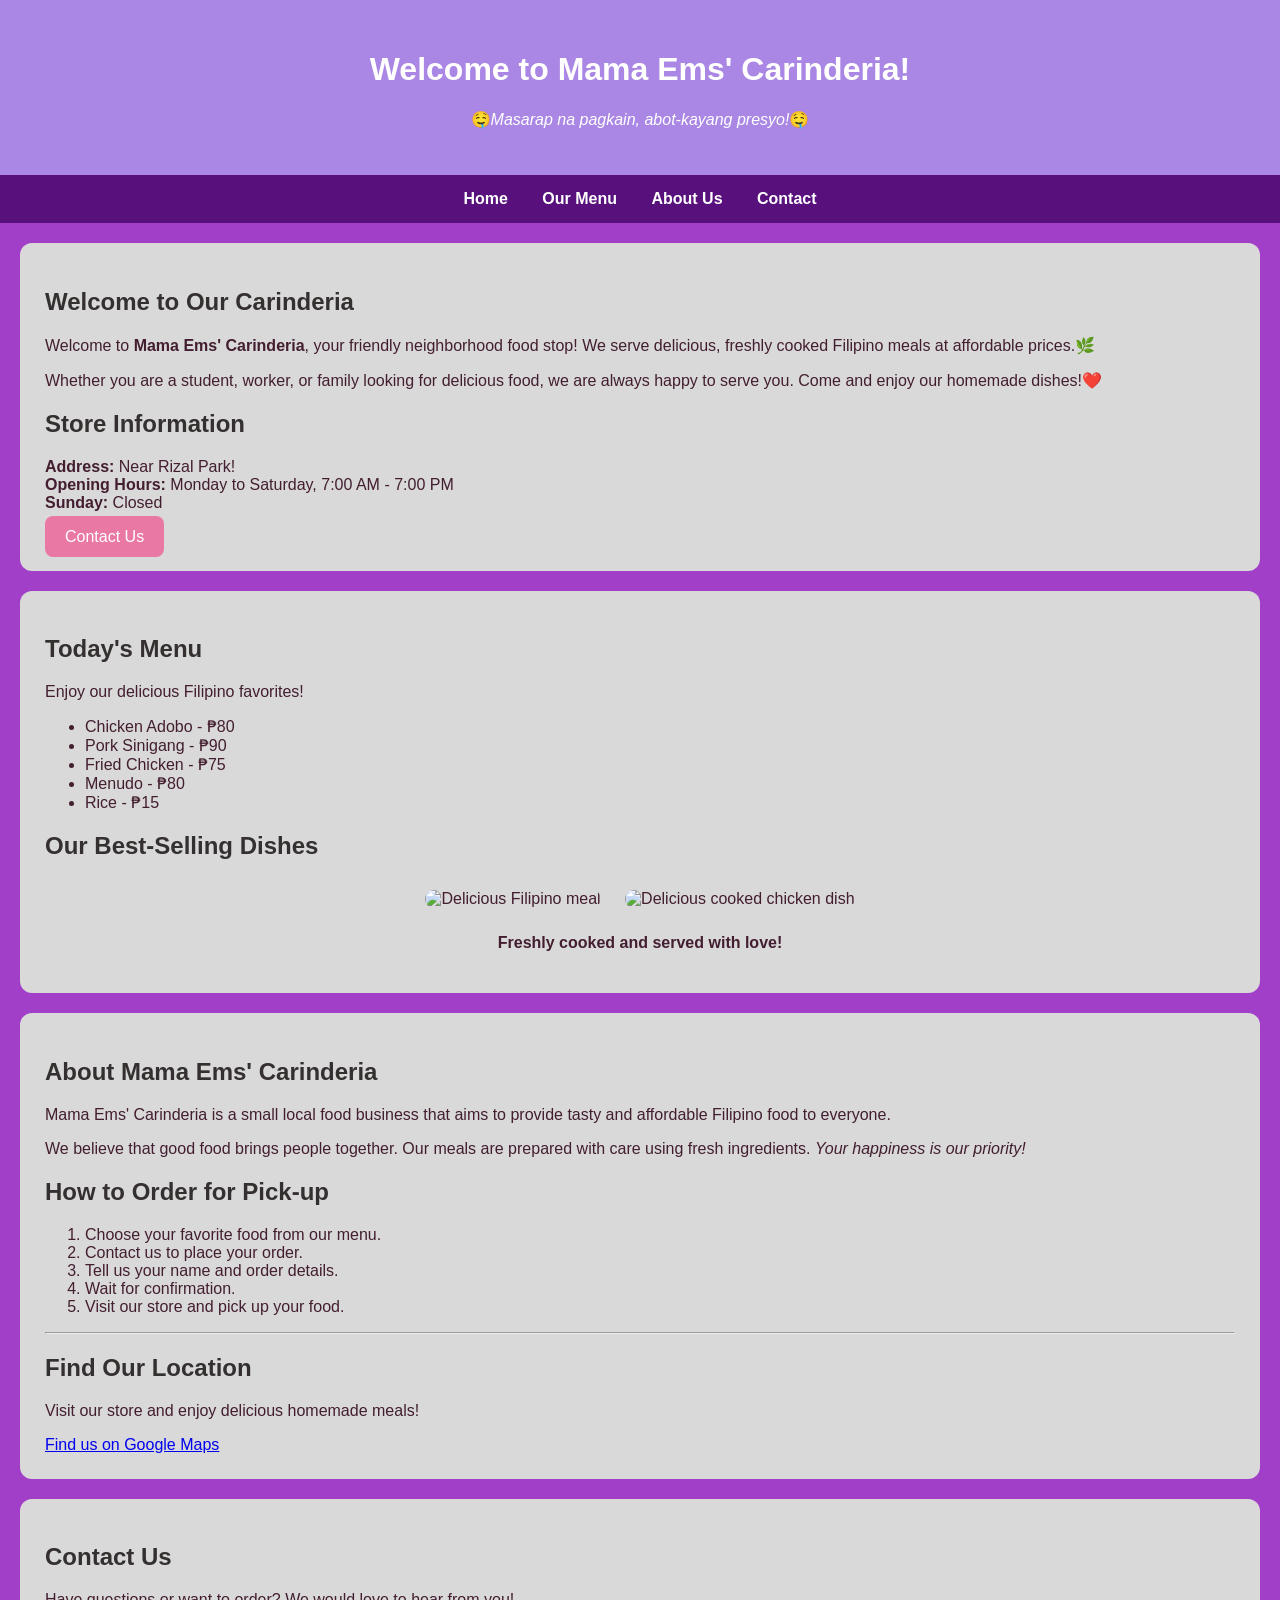
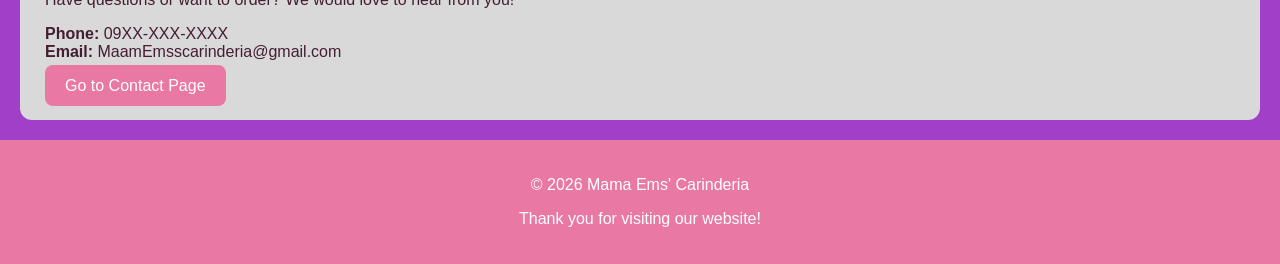
==== index.html @ 5938a719 "Rename Index.html to index.html" ====
<!DOCTYPE html>
<html>
<head>
    <title>Mama-ems-Carinderia</title>
    <meta charset="UTF-8">
    <meta name="viewport" content="width=device-width, initial-scale=1.0">

    <style>
        body {
            font-family: Arial, sans-serif;
            background-color: #a13fc8;
            margin: 0;
            color: #431e30;
        }

        header {
            background-color: #aa87e4;
            color: white;
            text-align: center;
            padding: 30px;
        }

        nav {
            background-color: #57107c;
            text-align: center;
            padding: 15px;
        }

        nav a {
            color: white;
            text-decoration: none;
            margin: 15px;
            font-weight: bold;
        }

        section {
            background-color: hwb(0 85% 15%);
            margin: 20px;
            padding: 25px;
            border-radius: 12px;
        }

        h2 {
            color: #353030;
        }

        img {
            width: 250px;
            height: 180px;
            object-fit: cover;
            border-radius: 10px;
            margin: 10px;
        }

        .food {
            text-align: center;
        }

        .button {
            background-color: #e978a4;
            color: white;
            padding: 12px 20px;
            text-decoration: none;
            border-radius: 8px;
        }

        footer {
            background-color: #e978a4;
            color: white;
            text-align: center;
            padding: 20px;
        }
    </style>
</head>

<body>

<header>
    <h1>Welcome to Mama Ems' Carinderia!</h1>
    <p>🤤<i>Masarap na pagkain, abot-kayang presyo!</i>🤤</p>
</header>

<nav>
    <a href="#home">Home</a>
    <a href="#menu">Our Menu</a>
    <a href="#about">About Us</a>
    <a href="#contact">Contact</a>
</nav>

<section id="home">
    <h2>Welcome to Our Carinderia</h2>

    <p>
        Welcome to <b>Mama Ems' Carinderia</b>, your friendly neighborhood
        food stop! We serve delicious, freshly cooked Filipino meals
        at affordable prices.🌿
    </p>

    <p>
        Whether you are a student, worker, or family looking for
        delicious food, we are always happy to serve you.
        Come and enjoy our homemade dishes!❤️
    </p>

    <h2>Store Information</h2>

    <p>
        <b>Address:</b> Near Rizal Park!<br>
        <b>Opening Hours:</b> Monday to Saturday, 7:00 AM - 7:00 PM<br>
        <b>Sunday:</b> Closed
    </p>

    <a class="button" href="contact.html">Contact Us</a>
</section>

<section id="menu">
    <h2>Today's Menu</h2>

    <p>Enjoy our delicious Filipino favorites!</p>

    <ul>
        <li>Chicken Adobo - ₱80</li>
        <li>Pork Sinigang - ₱90</li>
        <li>Fried Chicken - ₱75</li>
        <li>Menudo - ₱80</li>
        <li>Rice - ₱15</li>
    </ul>

    <h2>Our Best-Selling Dishes</h2>

    <div class="food">
        <img src="https://images.unsplash.com/photo-1547592180-85f173990554"
        alt="Delicious Filipino meal" width="250">

        <img src="https://images.unsplash.com/photo-1604908176997-125f25cc6f3d"
        alt="Delicious cooked chicken dish" width="250">
    </div>

    <p class="food">
        <b>Freshly cooked and served with love!</b>
    </p>
</section>

<section id="about">
    <h2>About Mama Ems' Carinderia</h2>

    <p>
        Mama Ems' Carinderia is a small local food business that
        aims to provide tasty and affordable Filipino food
        to everyone.
    </p>

    <p>
        We believe that good food brings people together.
        Our meals are prepared with care using fresh ingredients.
        <i>Your happiness is our priority!</i>
    </p>

    <h2>How to Order for Pick-up</h2>

    <ol>
        <li>Choose your favorite food from our menu.</li>
        <li>Contact us to place your order.</li>
        <li>Tell us your name and order details.</li>
        <li>Wait for confirmation.</li>
        <li>Visit our store and pick up your food.</li>
    </ol>

    <hr>

    <h2>Find Our Location</h2>

    <p>Visit our store and enjoy delicious homemade meals!</p>

    <a href="https://www.google.com/maps"
    target="_blank">Find us on Google Maps</a>
</section>

<section id="contact">
    <h2>Contact Us</h2>

    <p>
        Have questions or want to order?
        We would love to hear from you!
    </p>

    <p>
        <b>Phone:</b> 09XX-XXX-XXXX<br>
        <b>Email:</b> MaamEmsscarinderia@gmail.com
    </p>

    <a class="button" href="contact.html">Go to Contact Page</a>
</section>

<footer>
    <p>&copy; 2026 Mama Ems' Carinderia</p>
    <p>Thank you for visiting our website!</p>
</footer>

</body>
</html>
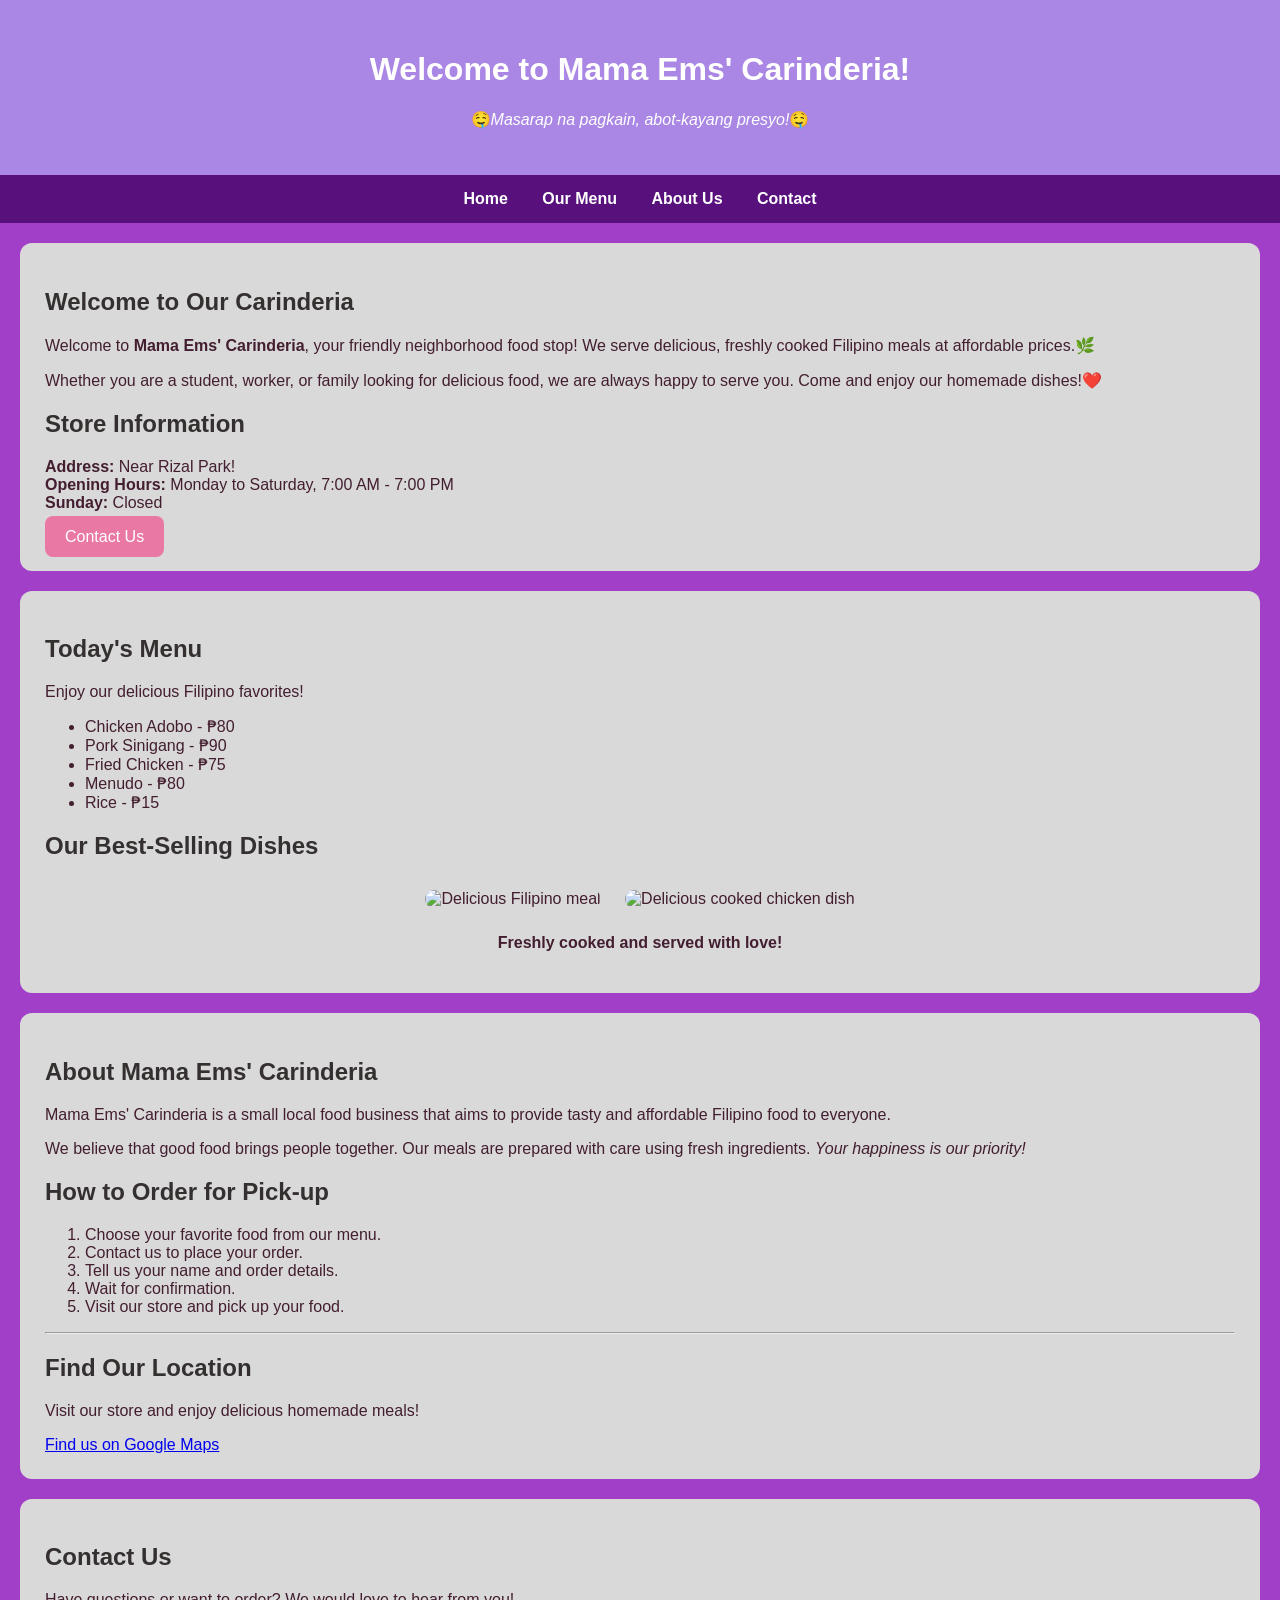
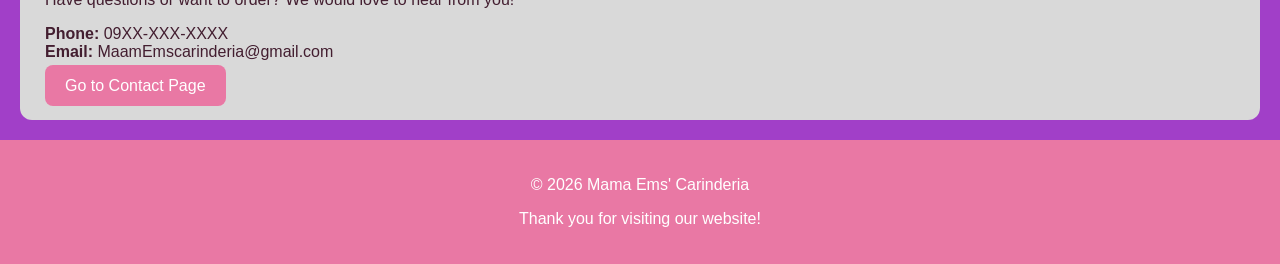
==== commit 0756e1ca: "Rename Index.html to index.html" ====
--- a/index.html
+++ b/index.html
@@ -1,76 +1,11 @@
 <!DOCTYPE html>
-<html>
+<html lang="en">
 <head>
     <title>Mama-ems-Carinderia</title>
     <meta charset="UTF-8">
     <meta name="viewport" content="width=device-width, initial-scale=1.0">
-
-    <style>
-        body {
-            font-family: Arial, sans-serif;
-            background-color: #a13fc8;
-            margin: 0;
-            color: #431e30;
-        }
-
-        header {
-            background-color: #aa87e4;
-            color: white;
-            text-align: center;
-            padding: 30px;
-        }
-
-        nav {
-            background-color: #57107c;
-            text-align: center;
-            padding: 15px;
-        }
-
-        nav a {
-            color: white;
-            text-decoration: none;
-            margin: 15px;
-            font-weight: bold;
-        }
-
-        section {
-            background-color: hwb(0 85% 15%);
-            margin: 20px;
-            padding: 25px;
-            border-radius: 12px;
-        }
-
-        h2 {
-            color: #353030;
-        }
-
-        img {
-            width: 250px;
-            height: 180px;
-            object-fit: cover;
-            border-radius: 10px;
-            margin: 10px;
-        }
-
-        .food {
-            text-align: center;
-        }
-
-        .button {
-            background-color: #e978a4;
-            color: white;
-            padding: 12px 20px;
-            text-decoration: none;
-            border-radius: 8px;
-        }
-
-        footer {
-            background-color: #e978a4;
-            color: white;
-            text-align: center;
-            padding: 20px;
-        }
-    </style>
+    <!-- Link to external CSS file if you save the CSS separately -->
+    <link rel="stylesheet" href="style.css">
 </head>
 
 <body>
@@ -186,7 +121,7 @@
 
     <p>
         <b>Phone:</b> 09XX-XXX-XXXX<br>
-        <b>Email:</b> MaamEmsscarinderia@gmail.com
+        <b>Email:</b> MaamEmscarinderia@gmail.com
     </p>
 
     <a class="button" href="contact.html">Go to Contact Page</a>
--- a/style.css
+++ b/style.css
@@ -0,0 +1,64 @@
+body {
+    font-family: Arial, sans-serif;
+    background-color: #a13fc8;
+    margin: 0;
+    color: #431e30;
+}
+
+header {
+    background-color: #aa87e4;
+    color: white;
+    text-align: center;
+    padding: 30px;
+}
+
+nav {
+    background-color: #57107c;
+    text-align: center;
+    padding: 15px;
+}
+
+nav a {
+    color: white;
+    text-decoration: none;
+    margin: 15px;
+    font-weight: bold;
+}
+
+section {
+    background-color: hwb(0 85% 15%);
+    margin: 20px;
+    padding: 25px;
+    border-radius: 12px;
+}
+
+h2 {
+    color: #353030;
+}
+
+img {
+    width: 250px;
+    height: 180px;
+    object-fit: cover;
+    border-radius: 10px;
+    margin: 10px;
+}
+
+.food {
+    text-align: center;
+}
+
+.button {
+    background-color: #e978a4;
+    color: white;
+    padding: 12px 20px;
+    text-decoration: none;
+    border-radius: 8px;
+}
+
+footer {
+    background-color: #e978a4;
+    color: white;
+    text-align: center;
+    padding: 20px;
+}
